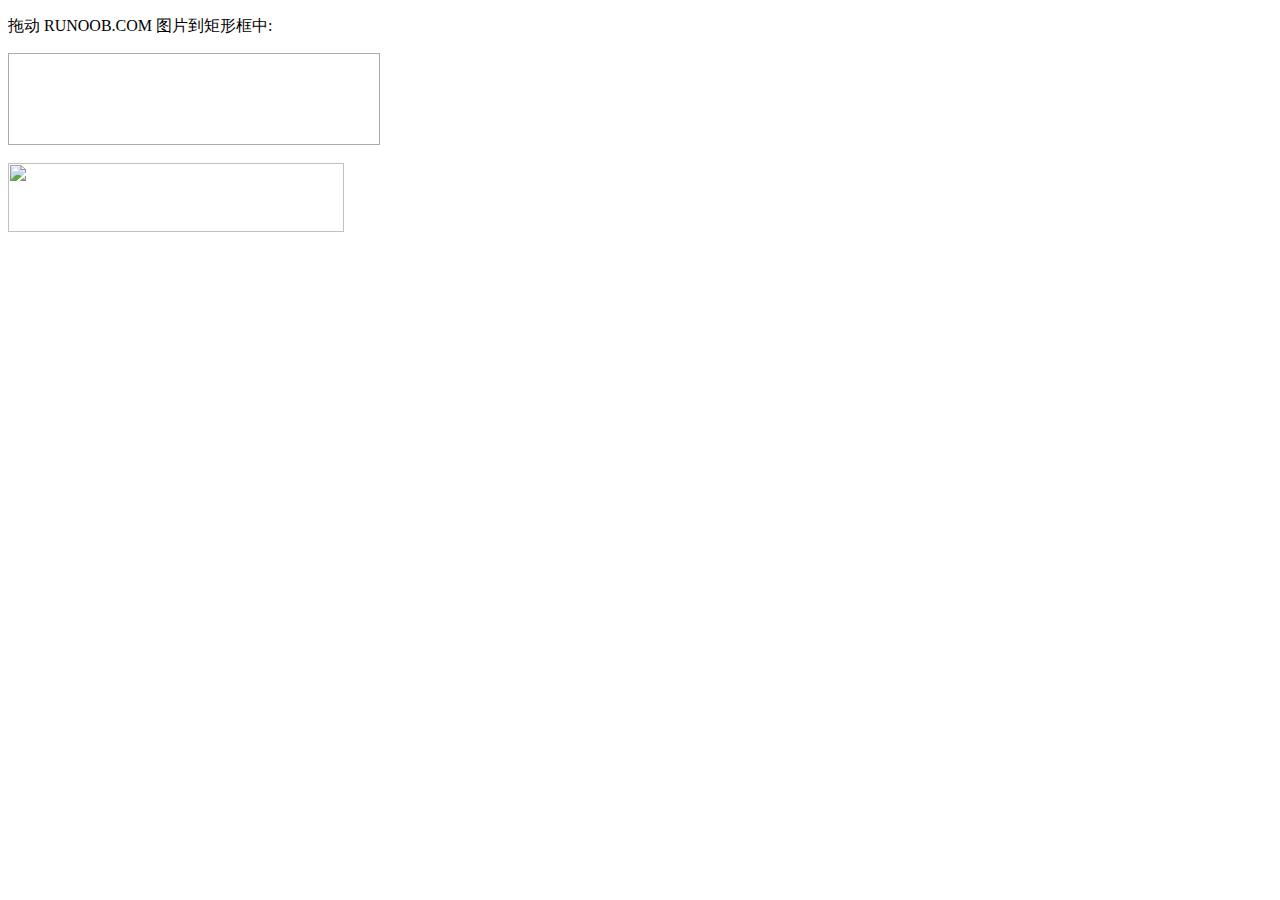
==== web/h5dragdemo.html @ 157f84db "note" ====
<!DOCTYPE HTML>
<html>
<head>
<meta charset="utf-8"> 
<title>菜鸟教程(runoob.com)</title>
<style type="text/css">
#div1 {width:350px;height:70px;padding:10px;border:1px solid #aaaaaa;}
</style>
<script>
function allowDrop(ev)
{
	ev.preventDefault();
}

function drag(ev)
{
	ev.dataTransfer.setData("Text",ev.target.id);
}

function drop(ev)
{
	ev.preventDefault();
	var data=ev.dataTransfer.getData("Text");
	ev.target.appendChild(document.getElementById(data));
}
</script>
</head>
<body>

<p>拖动 RUNOOB.COM 图片到矩形框中:</p>

<div id="div1" ondrop="drop(event)" ondragover="allowDrop(event)"></div>
<br>
<img id="drag1" src="/img/eg_dragdrop_w3school.png" draggable="true" ondragstart="drag(event)" width="336" height="69">

</body>
</html>
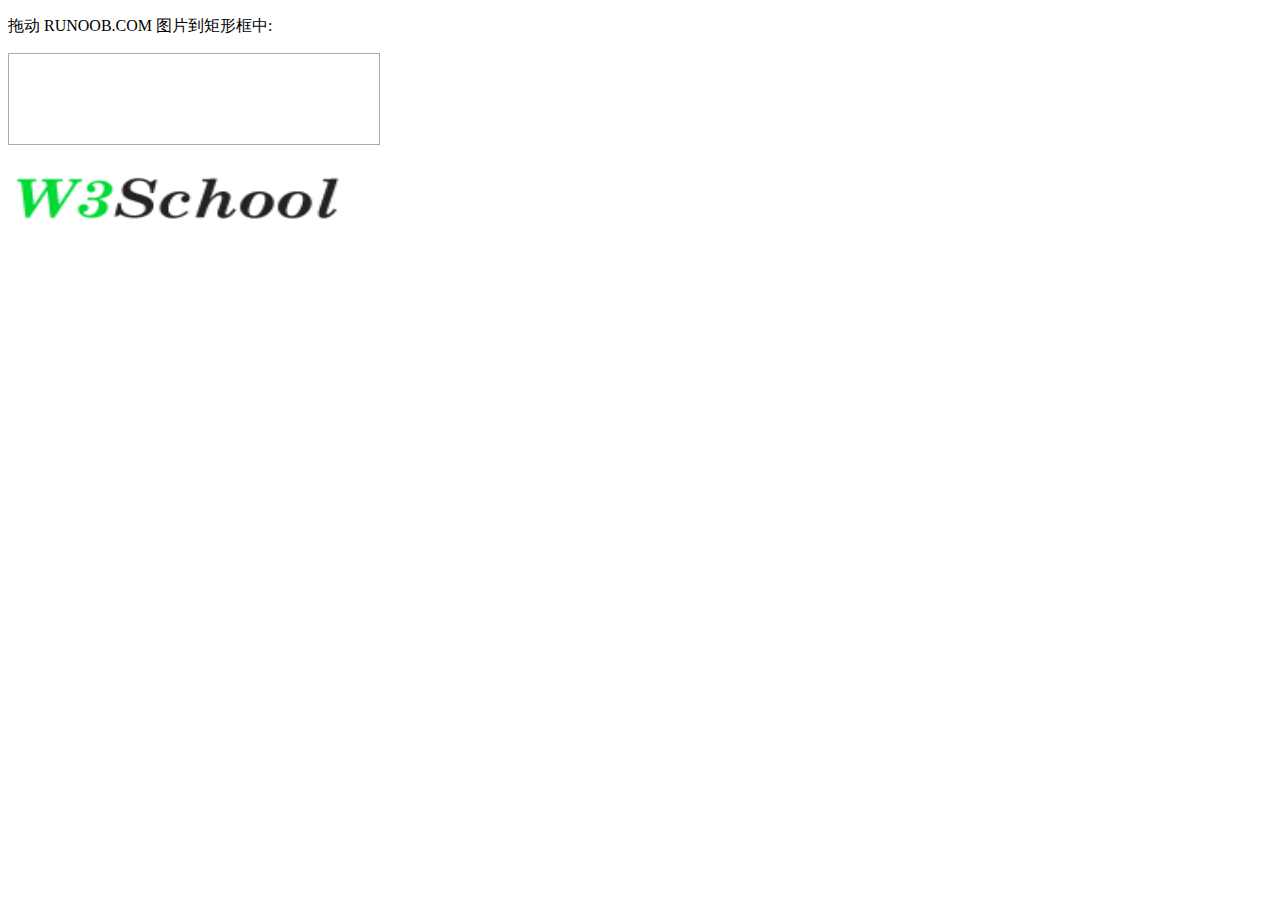
==== commit 0876465b: "note" ====
--- a/web/h5dragdemo.html
+++ b/web/h5dragdemo.html
@@ -31,7 +31,7 @@
 
 <div id="div1" ondrop="drop(event)" ondragover="allowDrop(event)"></div>
 <br>
-<img id="drag1" src="/img/eg_dragdrop_w3school.png" draggable="true" ondragstart="drag(event)" width="336" height="69">
+<img id="drag1" src="img/eg_dragdrop_w3school.gif" draggable="true" ondragstart="drag(event)" width="336" height="69">
 
 </body>
 </html>